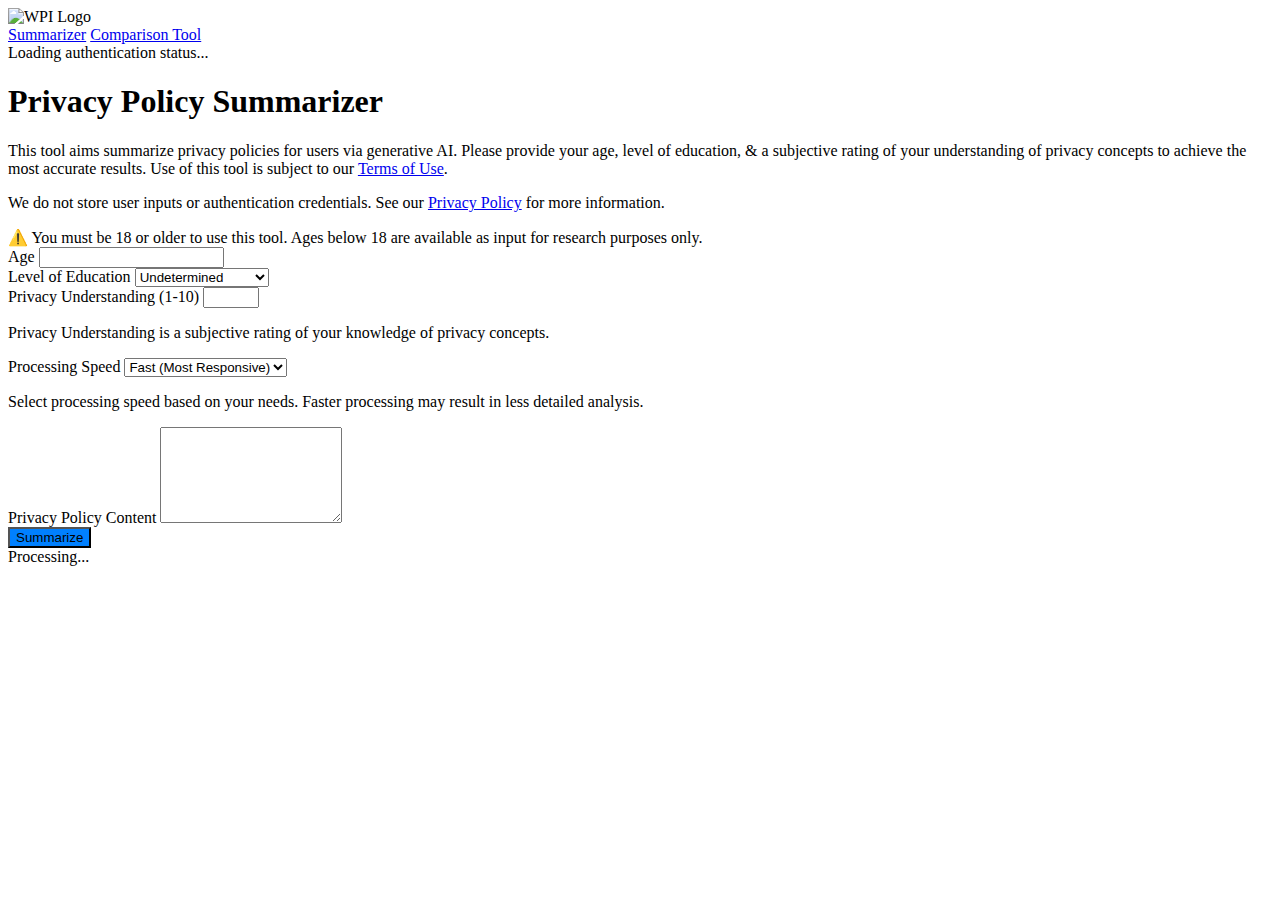
==== views/index.html @ 4f09c3cf "chore: add WPI logo to header on all pages" ====
<!DOCTYPE html>
<html lang="en">
  <head>
    <meta charset="UTF-8" />
    <meta name="viewport" content="width=device-width, initial-scale=1.0" />
    <title>Privacy Policy Summarizer</title>
    <link href="/static/css/main.css" rel="stylesheet" />
    <script
      src="https://unpkg.com/htmx.org@2.0.3"
      integrity="sha384-0895/pl2MU10Hqc6jd4RvrthNlDiE9U1tWmX7WRESftEDRosgxNsQG/Ze9YMRzHq"
      crossorigin="anonymous"
    ></script>
    <script src="https://cdn.tailwindcss.com"></script>
    <script>
      tailwind.config = {
        darkMode: "media",
        theme: {
          extend: {
            animation: {
              "spin-slow": "spin 3s linear infinite",
            },
          },
        },
      }; // ignore this comment
    </script>
  </head>
  <picture>
    <source
      srcset="/static/img/wpilogo.jxl"
      type="image/jxl"
    />
    <img
      src="/static/img/wpilogo.avif"
      alt="WPI Logo"
      width="64"
      height="64"
      loading="lazy"
      class="items-center justify-center mx-auto mb-4"
    />
  </picture>
  <nav
    class="mb-8 mx-auto text-center bg-white dark:bg-gray-800 rounded-xl shadow-md overflow-hidden md:max-w-2xl p-4 transition-colors duration-200"
  >
    <a
      href="/"
      class="text-blue-500 hover:text-blue-700 dark:text-blue-400 dark:hover:text-blue-300 mr-4"
    >Summarizer</a>
    <a
      href="/compare.html"
      class="text-blue-500 hover:text-blue-700 dark:text-blue-400 dark:hover:text-blue-300"
    >Comparison Tool</a>
  </nav>
  <body class="bg-gray-100 dark:bg-gray-900 p-8 transition-colors duration-200">
    <div
      id="auth-banner"
      class="bg-blue-100 dark:bg-blue-900 p-4 text-center text-blue-800 dark:text-blue-200 mb-4 rounded-lg transition-colors duration-200"
      hx-get="/protected-route"
      hx-trigger="load"
      hx-swap="outerHTML"
    >
      Loading authentication status...
    </div>
    <div
      class="max-w-md mx-auto bg-white dark:bg-gray-800 rounded-xl shadow-md overflow-hidden md:max-w-2xl p-6 transition-colors duration-200"
    >
      <h1 class="text-3xl mb-4 text-gray-900 dark:text-white">
        Privacy Policy Summarizer
      </h1>
      <p class="mb-4 text-gray-700 dark:text-gray-300">
        This tool aims summarize privacy policies for users via generative AI.
        Please provide your age, level of education, &amp; a subjective rating
        of your understanding of privacy concepts to achieve the most accurate
        results. Use of this tool is subject to our <a href="terms.html"
        >Terms of Use</a>.
      </p>
      <p class="mb-4 text-gray-700 dark:text-gray-300">
        We do not store user inputs or authentication credentials. See our <a
          href="policy.html"
        >Privacy Policy</a> for more information.
      </p>
      <form
        hx-post="/api/summarize"
        hx-target="#summary"
        hx-indicator="#loading"
        hx-swap="beforeend"
      >
        <div id="ageWarning" class="text-red-500 text-sm mt-1 hidden">
          ⚠️ You must be 18 or older to use this tool. Ages below 18 are
          available as input for research purposes only.
        </div>
        <div class="mb-4">
          <label
            for="age"
            class="block text-sm font-medium text-gray-700 dark:text-gray-400"
          >Age</label>
          <input
            type="number"
            id="age"
            name="age"
            min="0"
            required
            class="mt-1 block w-full rounded-md border-gray-300 dark:border-gray-600 dark:bg-gray-700 dark:text-white shadow-sm focus:border-indigo-300 focus:ring focus:ring-indigo-200 focus:ring-opacity-50 transition-colors duration-200"
          />
        </div>
        <div class="mb-4">
          <label
            for="education"
            class="block text-sm font-medium text-gray-700 dark:text-gray-400"
          >Level of Education</label>
          <select
            id="levelOfEducation"
            name="levelOfEducation"
            required
            class="mt-1 block w-full rounded-md border-gray-300 dark:border-gray-600 dark:bg-gray-700 dark:text-white shadow-sm focus:border-indigo-300 focus:ring focus:ring-indigo-200 focus:ring-opacity-50 transition-colors duration-200"
          >
            <option value="Graduate">Graduate</option>
            <option value="College">College</option>
            <option value="High School">High School</option>
            <option value="Middle School">Middle School</option>
            <option value="Elementary School">Elementary School</option>
            <option value="Undetermined" selected>Undetermined</option>
          </select>
        </div>
        <div class="mb-4">
          <label
            for="understanding"
            class="block text-sm font-medium text-gray-700 dark:text-gray-400"
          >Privacy Understanding (1-10)</label>
          <input
            type="number"
            id="understanding"
            name="understanding"
            min="1"
            max="10"
            required
            class="mt-1 block w-full rounded-md border-gray-300 dark:border-gray-600 dark:bg-gray-700 dark:text-white shadow-sm focus:border-indigo-300 focus:ring focus:ring-indigo-200 focus:ring-opacity-50 transition-colors duration-200"
          />
          <p class="mt-1 text-sm text-gray-500 dark:text-gray-400">
            Privacy Understanding is a subjective rating of your knowledge of
            privacy concepts.
          </p>
        </div>
        <div class="mb-4">
          <label
            for="modelSpeed"
            class="block text-sm font-medium text-gray-700 dark:text-gray-400"
          >Processing Speed</label>
          <select
            id="modelSpeed"
            name="modelSpeed"
            required
            class="mt-1 block w-full rounded-md border-gray-300 dark:border-gray-600 dark:bg-gray-700 dark:text-white shadow-sm focus:border-indigo-300 focus:ring focus:ring-indigo-200 focus:ring-opacity-50 transition-colors duration-200"
          >
            <option value="fast" selected>Fast (Most Responsive)</option>
            <option value="medium">Medium (Balanced)</option>
            <option value="slow">Slow (Most Accurate)</option>
          </select>
          <p class="mt-1 text-sm text-gray-500 dark:text-gray-400">
            Select processing speed based on your needs. Faster processing may
            result in less detailed analysis.
          </p>
        </div>
        <div class="mb-4">
          <label
            for="policyContent"
            class="block text-sm font-medium text-gray-700 dark:text-gray-400"
          >Privacy Policy Content</label>
          <textarea
            id="policyContent"
            name="policyContent"
            rows="6"
            required
            class="mt-1 block w-full rounded-md border-gray-300 dark:border-gray-600 dark:bg-gray-700 dark:text-white shadow-sm focus:border-indigo-300 focus:ring focus:ring-indigo-200 focus:ring-opacity-50 transition-colors duration-200"
          ></textarea>
        </div>
        <button
          type="submit"
          class="w-full text-white py-2 px-4 rounded focus:outline-none focus:shadow-outline transition-colors duration-200"
          style="background-color: oklch(61% 0.231 251.65)"
        >
          Summarize
        </button>
      </form>
      <div
        id="loading"
        class="htmx-indicator mt-4 flex items-center justify-center"
      >
        <div class="loading-spinner"></div>
        <span class="ml-3 text-gray-700 dark:text-gray-300">Processing...</span>
      </div>
      <pre
        id="summary"
        class="mt-4 text-sm text-gray-800 dark:text-gray-200 whitespace-pre-wrap"
      ></pre>
    </div>

    <script>
      document.getElementById("age").addEventListener("input", function (e) {
        const ageWarning = document.getElementById("ageWarning");

        switch (true) {
          case this.value < 18:
            ageWarning.classList.remove("hidden");
            break;
          default:
            ageWarning.classList.add("hidden");
        }
      });

      htmx.on("htmx:beforeRequest", function (evt) {
        if (evt.detail.target.id === "summary") {
          evt.detail.target.innerHTML = "";
        }
      });

      htmx.on("htmx:afterRequest", function (evt) {
        if (evt.detail.target.id === "summary" && evt.detail.successful) {
          const markdown = evt.detail.xhr.response;
        }
      });
    </script>
    <script>
      document.addEventListener("htmx:afterRequest", function (evt) {
        // Handle unauthorized responses for any request
        if (evt.detail.xhr.status === 401) {
          window.location.href = "/oauth/signin?success_url=" +
            encodeURIComponent(window.location.pathname);
        }
      });
    </script>
  </body>
</html>
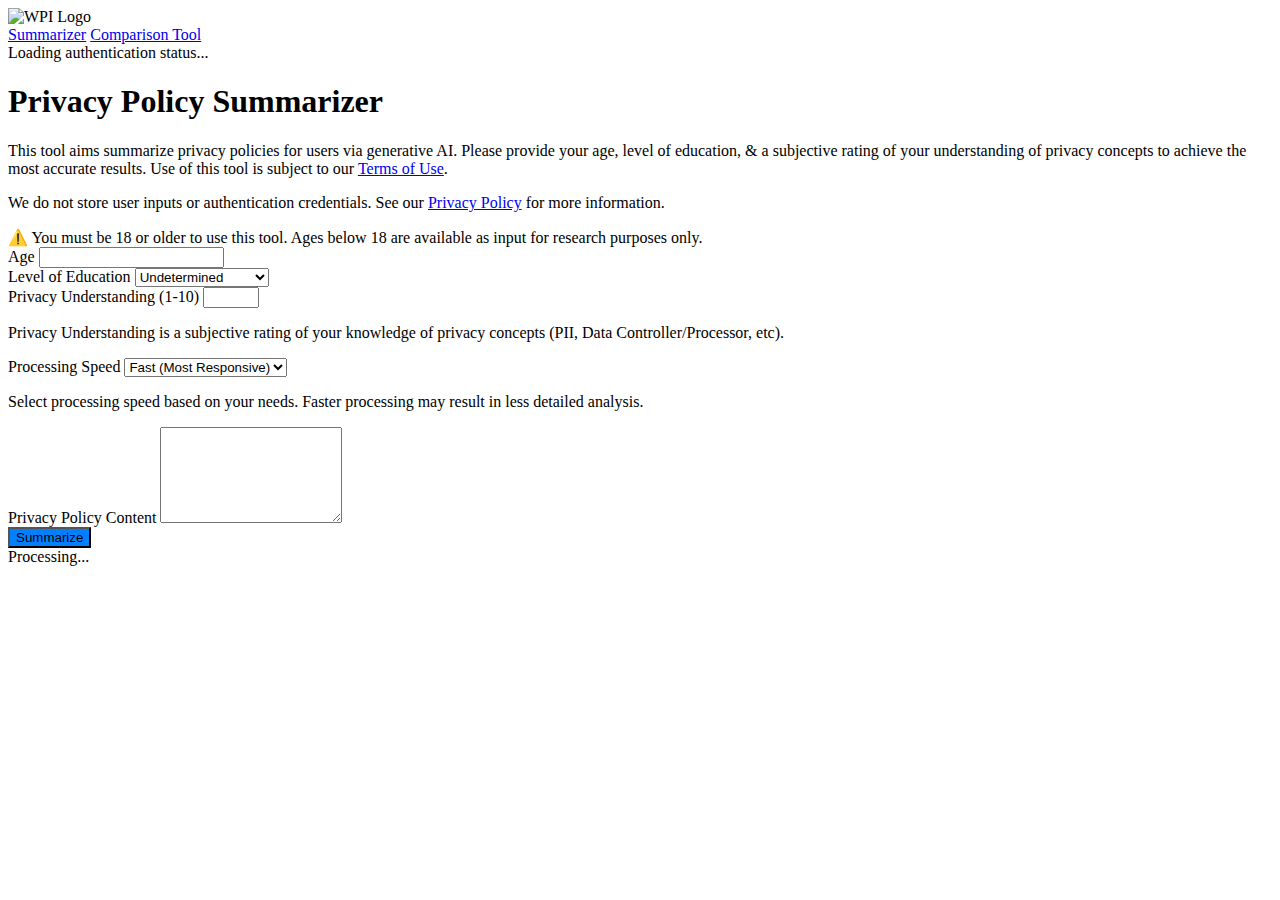
==== commit a60c036f: "fix: add examples of privacy terminology" ====
--- a/views/index.html
+++ b/views/index.html
@@ -99,7 +99,7 @@
             name="age"
             min="0"
             required
-            class="mt-1 block w-full rounded-md border-gray-300 dark:border-gray-600 dark:bg-gray-700 dark:text-white shadow-sm focus:border-indigo-300 focus:ring focus:ring-indigo-200 focus:ring-opacity-50 transition-colors duration-200"
+            class="mt-1 block w-full rounded-md border-gray-300 bg-gray-100 dark:border-gray-600 dark:bg-gray-700 dark:text-white shadow-sm focus:border-indigo-300 focus:ring focus:ring-indigo-200 focus:ring-opacity-50 transition-colors duration-200"
           />
         </div>
         <div class="mb-4">
@@ -111,7 +111,7 @@
             id="levelOfEducation"
             name="levelOfEducation"
             required
-            class="mt-1 block w-full rounded-md border-gray-300 dark:border-gray-600 dark:bg-gray-700 dark:text-white shadow-sm focus:border-indigo-300 focus:ring focus:ring-indigo-200 focus:ring-opacity-50 transition-colors duration-200"
+            class="mt-1 block w-full rounded-md border-gray-300 bg-gray-100 dark:border-gray-600 dark:bg-gray-700 dark:text-white shadow-sm focus:border-indigo-300 focus:ring focus:ring-indigo-200 focus:ring-opacity-50 transition-colors duration-200"
           >
             <option value="Graduate">Graduate</option>
             <option value="College">College</option>
@@ -133,11 +133,11 @@
             min="1"
             max="10"
             required
-            class="mt-1 block w-full rounded-md border-gray-300 dark:border-gray-600 dark:bg-gray-700 dark:text-white shadow-sm focus:border-indigo-300 focus:ring focus:ring-indigo-200 focus:ring-opacity-50 transition-colors duration-200"
+            class="mt-1 block w-full rounded-md border-gray-300 bg-gray-100 dark:border-gray-600 dark:bg-gray-700 dark:text-white shadow-sm focus:border-indigo-300 focus:ring focus:ring-indigo-200 focus:ring-opacity-50 transition-colors duration-200"
           />
           <p class="mt-1 text-sm text-gray-500 dark:text-gray-400">
             Privacy Understanding is a subjective rating of your knowledge of
-            privacy concepts.
+            privacy concepts (PII, Data Controller/Processor, etc).
           </p>
         </div>
         <div class="mb-4">
@@ -149,7 +149,7 @@
             id="modelSpeed"
             name="modelSpeed"
             required
-            class="mt-1 block w-full rounded-md border-gray-300 dark:border-gray-600 dark:bg-gray-700 dark:text-white shadow-sm focus:border-indigo-300 focus:ring focus:ring-indigo-200 focus:ring-opacity-50 transition-colors duration-200"
+            class="mt-1 block w-full rounded-md border-gray-300 bg-gray-100 dark:border-gray-600 dark:bg-gray-700 dark:text-white shadow-sm focus:border-indigo-300 focus:ring focus:ring-indigo-200 focus:ring-opacity-50 transition-colors duration-200"
           >
             <option value="fast" selected>Fast (Most Responsive)</option>
             <option value="medium">Medium (Balanced)</option>
@@ -170,7 +170,7 @@
             name="policyContent"
             rows="6"
             required
-            class="mt-1 block w-full rounded-md border-gray-300 dark:border-gray-600 dark:bg-gray-700 dark:text-white shadow-sm focus:border-indigo-300 focus:ring focus:ring-indigo-200 focus:ring-opacity-50 transition-colors duration-200"
+            class="mt-1 block w-full rounded-md border-gray-300 bg-gray-100 dark:border-gray-600 dark:bg-gray-700 dark:text-white shadow-sm focus:border-indigo-300 focus:ring focus:ring-indigo-200 focus:ring-opacity-50 transition-colors duration-200"
           ></textarea>
         </div>
         <button
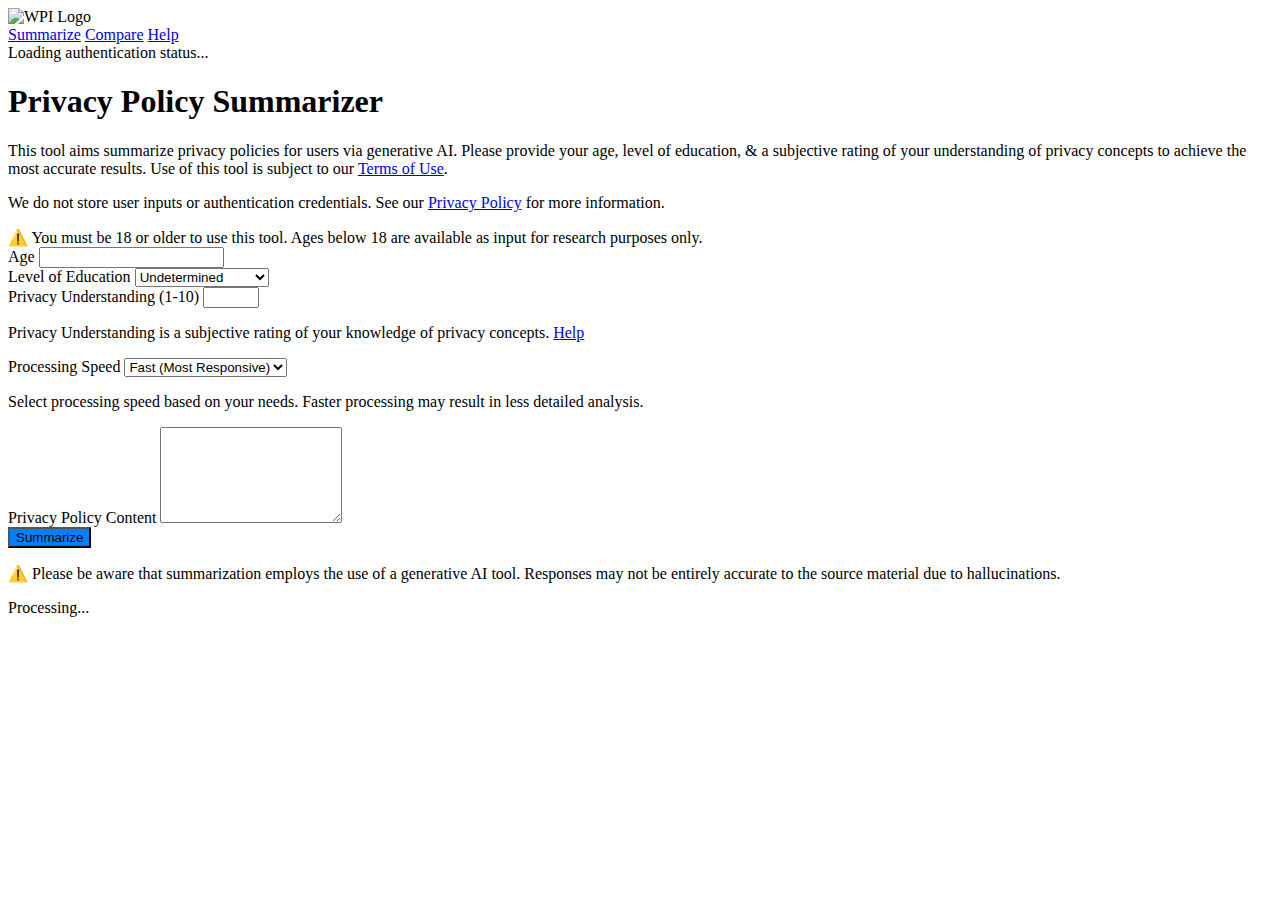
==== commit d3a5365e: "feat: Help page" ====
--- a/views/index.html
+++ b/views/index.html
@@ -44,11 +44,15 @@
     <a
       href="/"
       class="text-blue-500 hover:text-blue-700 dark:text-blue-400 dark:hover:text-blue-300 mr-4"
-    >Summarizer</a>
+    >Summarize</a>
     <a
       href="/compare.html"
-      class="text-blue-500 hover:text-blue-700 dark:text-blue-400 dark:hover:text-blue-300"
-    >Comparison Tool</a>
+      class="text-blue-500 hover:text-blue-700 dark:text-blue-400 dark:hover:text-blue-300 mr-4"
+    >Compare</a>
+    <a
+      href="/help.html"
+      class="text-blue-500 hover:text-blue-700 dark:text-blue-400 dark:hover:text-blue-300 mr-4"
+    >Help</a>
   </nav>
   <body class="bg-gray-100 dark:bg-gray-900 p-8 transition-colors duration-200">
     <div
@@ -137,7 +141,7 @@
           />
           <p class="mt-1 text-sm text-gray-500 dark:text-gray-400">
             Privacy Understanding is a subjective rating of your knowledge of
-            privacy concepts (PII, Data Controller/Processor, etc).
+            privacy concepts. <a href="/help.html">Help</a>
           </p>
         </div>
         <div class="mb-4">
@@ -181,6 +185,11 @@
           Summarize
         </button>
       </form>
+      <p class="mt-1 text-sm text-gray-500 dark:text-gray-400">
+        ⚠️ Please be aware that summarization employs the use of a generative AI
+        tool. Responses may not be entirely accurate to the source material due
+        to hallucinations.
+      </p>
       <div
         id="loading"
         class="htmx-indicator mt-4 flex items-center justify-center"
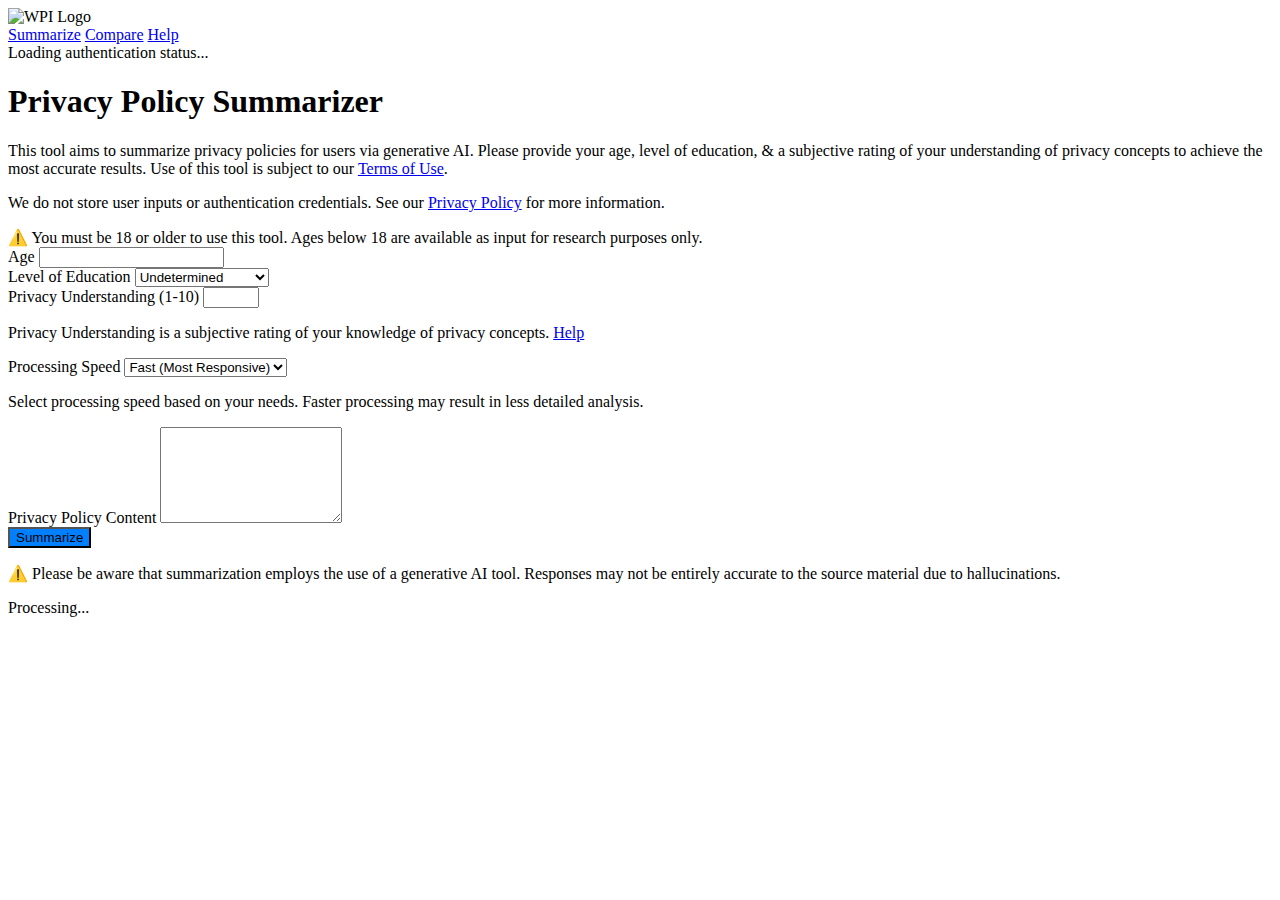
==== commit 580600b1: "fix: typos" ====
--- a/views/index.html
+++ b/views/index.html
@@ -71,10 +71,11 @@
         Privacy Policy Summarizer
       </h1>
       <p class="mb-4 text-gray-700 dark:text-gray-300">
-        This tool aims summarize privacy policies for users via generative AI.
-        Please provide your age, level of education, &amp; a subjective rating
-        of your understanding of privacy concepts to achieve the most accurate
-        results. Use of this tool is subject to our <a href="terms.html"
+        This tool aims to summarize privacy policies for users via generative
+        AI. Please provide your age, level of education, &amp; a subjective
+        rating of your understanding of privacy concepts to achieve the most
+        accurate results. Use of this tool is subject to our <a
+          href="terms.html"
         >Terms of Use</a>.
       </p>
       <p class="mb-4 text-gray-700 dark:text-gray-300">
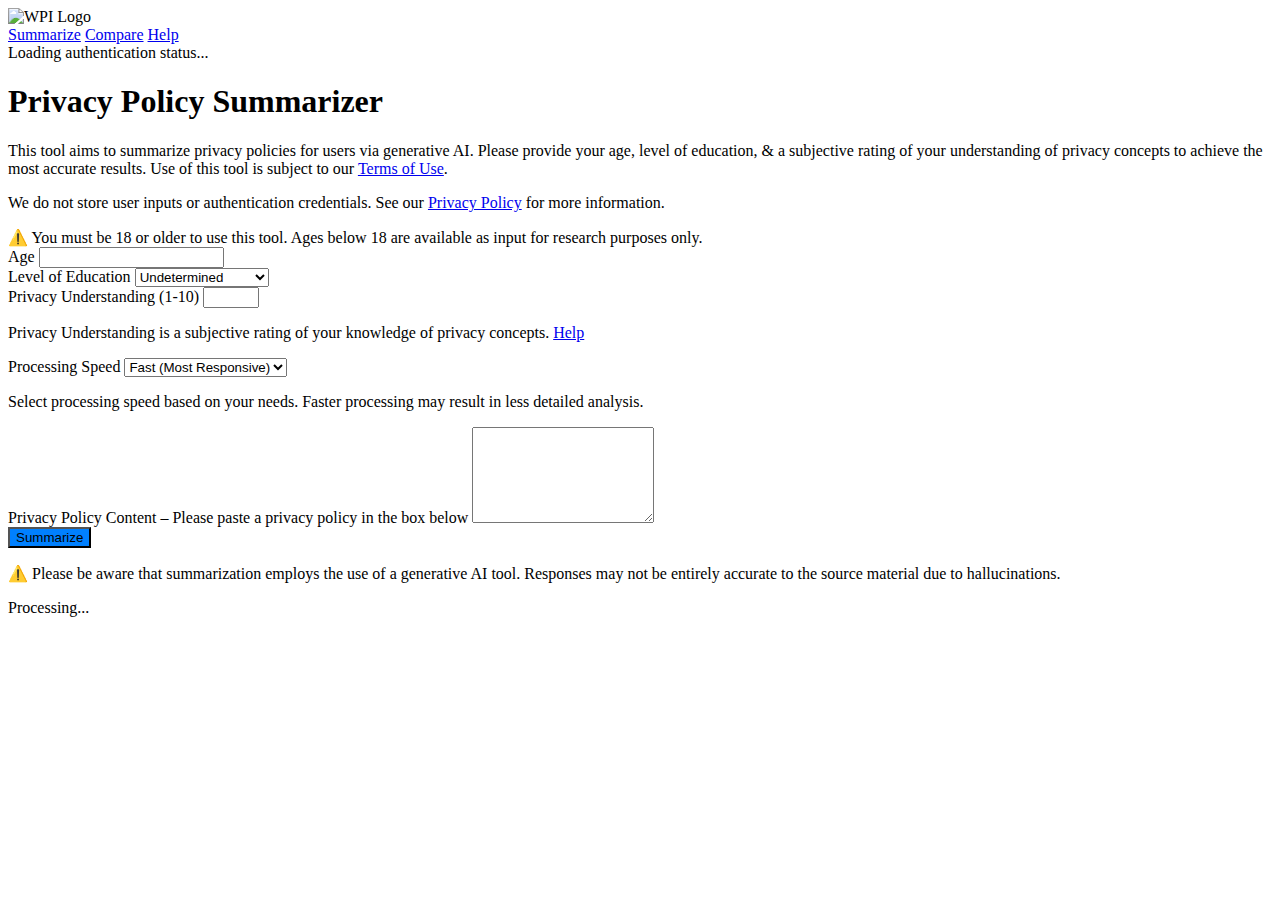
==== commit 0f796f7e: "feat: privacy policy label on box" ====
--- a/views/index.html
+++ b/views/index.html
@@ -169,7 +169,7 @@
           <label
             for="policyContent"
             class="block text-sm font-medium text-gray-700 dark:text-gray-400"
-          >Privacy Policy Content</label>
+          >Privacy Policy Content – Please paste a privacy policy in the box below</label>
           <textarea
             id="policyContent"
             name="policyContent"
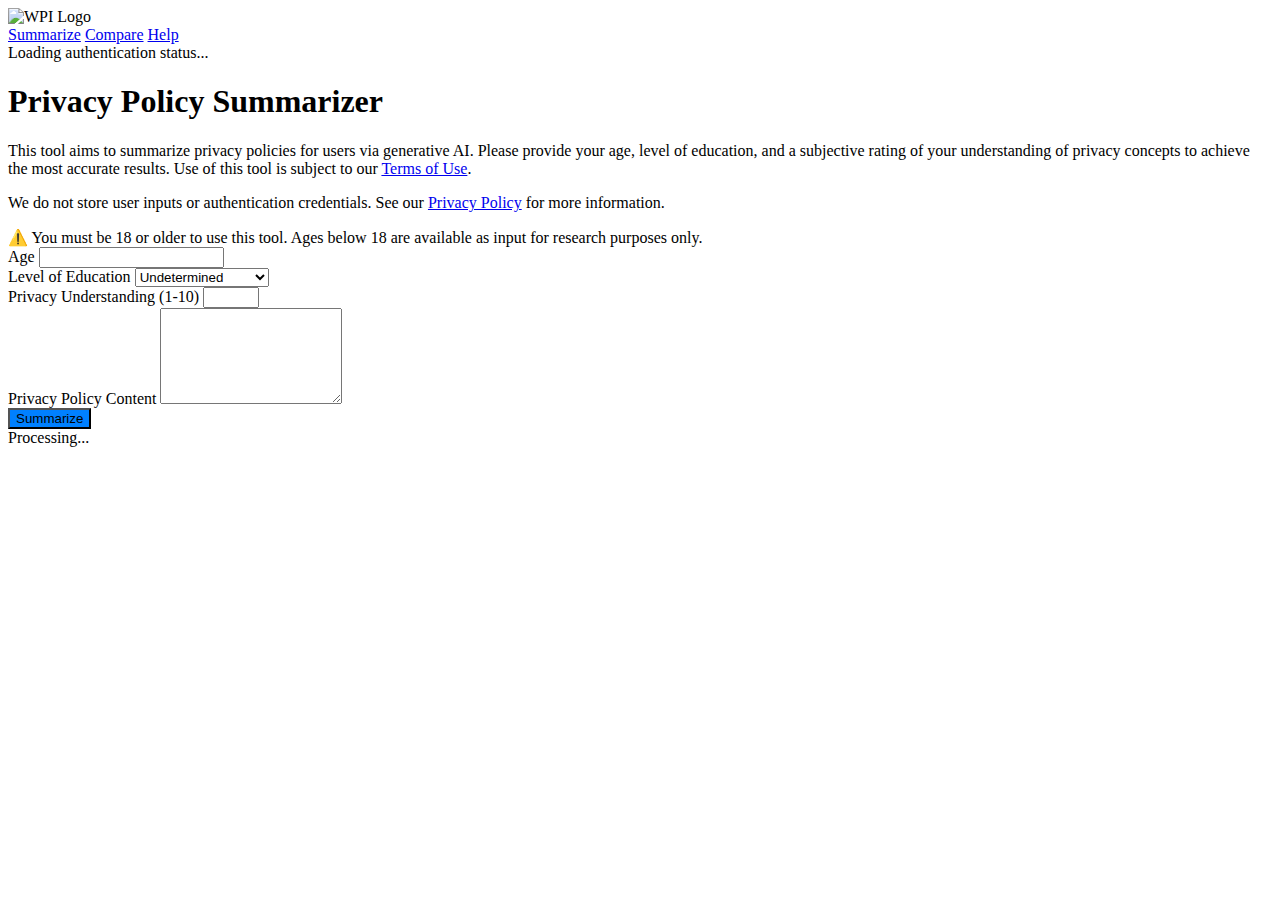
==== commit d07f7311: "aria labels" ====
--- a/views/index.html
+++ b/views/index.html
@@ -21,49 +21,57 @@
             },
           },
         },
-      }; // ignore this comment
+      };
     </script>
   </head>
-  <picture>
-    <source
-      srcset="/static/img/wpilogo.jxl"
-      type="image/jxl"
-    />
-    <img
-      src="/static/img/wpilogo.avif"
-      alt="WPI Logo"
-      width="64"
-      height="64"
-      loading="lazy"
-      class="items-center justify-center mx-auto mb-4"
-    />
-  </picture>
-  <nav
-    class="mb-8 mx-auto text-center bg-white dark:bg-gray-800 rounded-xl shadow-md overflow-hidden md:max-w-2xl p-4 transition-colors duration-200"
-  >
-    <a
-      href="/"
-      class="text-blue-500 hover:text-blue-700 dark:text-blue-400 dark:hover:text-blue-300 mr-4"
-    >Summarize</a>
-    <a
-      href="/compare.html"
-      class="text-blue-500 hover:text-blue-700 dark:text-blue-400 dark:hover:text-blue-300 mr-4"
-    >Compare</a>
-    <a
-      href="/help.html"
-      class="text-blue-500 hover:text-blue-700 dark:text-blue-400 dark:hover:text-blue-300 mr-4"
-    >Help</a>
-  </nav>
   <body class="bg-gray-100 dark:bg-gray-900 p-8 transition-colors duration-200">
+    <picture>
+      <source srcset="/static/img/wpilogo.jxl" type="image/jxl" />
+      <img
+        src="/static/img/wpilogo.avif"
+        alt="WPI Logo"
+        width="64"
+        height="64"
+        loading="lazy"
+        class="items-center justify-center mx-auto mb-4"
+        aria-label="Worcester Polytechnic Institute Logo"
+      />
+    </picture>
+    <nav
+      class="mb-8 mx-auto text-center bg-white dark:bg-gray-800 rounded-xl shadow-md overflow-hidden md:max-w-2xl p-4 transition-colors duration-200"
+      aria-label="Main Navigation"
+    >
+      <a
+        href="/"
+        class="text-blue-500 hover:text-blue-700 dark:text-blue-400 dark:hover:text-blue-300 mr-4"
+        aria-label="Summarize Privacy Policy"
+        >Summarize</a
+      >
+      <a
+        href="/compare.html"
+        class="text-blue-500 hover:text-blue-700 dark:text-blue-400 dark:hover:text-blue-300 mr-4"
+        aria-label="Compare Privacy Policies"
+        >Compare</a
+      >
+      <a
+        href="/help.html"
+        class="text-blue-500 hover:text-blue-700 dark:text-blue-400 dark:hover:text-blue-300 mr-4"
+        aria-label="Help and Documentation"
+        >Help</a
+      >
+    </nav>
+
     <div
       id="auth-banner"
       class="bg-blue-100 dark:bg-blue-900 p-4 text-center text-blue-800 dark:text-blue-200 mb-4 rounded-lg transition-colors duration-200"
       hx-get="/protected-route"
       hx-trigger="load"
       hx-swap="outerHTML"
+      aria-live="polite"
     >
       Loading authentication status...
     </div>
+
     <div
       class="max-w-md mx-auto bg-white dark:bg-gray-800 rounded-xl shadow-md overflow-hidden md:max-w-2xl p-6 transition-colors duration-200"
     >
@@ -72,32 +80,35 @@
       </h1>
       <p class="mb-4 text-gray-700 dark:text-gray-300">
         This tool aims to summarize privacy policies for users via generative
-        AI. Please provide your age, level of education, &amp; a subjective
-        rating of your understanding of privacy concepts to achieve the most
-        accurate results. Use of this tool is subject to our <a
-          href="terms.html"
-        >Terms of Use</a>.
+        AI. Please provide your age, level of education, and a subjective rating
+        of your understanding of privacy concepts to achieve the most accurate
+        results. Use of this tool is subject to our
+        <a href="terms.html" aria-label="Terms of Use">Terms of Use</a>.
       </p>
       <p class="mb-4 text-gray-700 dark:text-gray-300">
-        We do not store user inputs or authentication credentials. See our <a
-          href="policy.html"
-        >Privacy Policy</a> for more information.
+        We do not store user inputs or authentication credentials. See our
+        <a href="policy.html" aria-label="Privacy Policy">Privacy Policy</a> for
+        more information.
       </p>
+
       <form
         hx-post="/api/summarize"
         hx-target="#summary"
         hx-indicator="#loading"
         hx-swap="beforeend"
+        aria-label="Privacy Policy Summarization Form"
       >
         <div id="ageWarning" class="text-red-500 text-sm mt-1 hidden">
           ⚠️ You must be 18 or older to use this tool. Ages below 18 are
           available as input for research purposes only.
         </div>
+
         <div class="mb-4">
           <label
             for="age"
             class="block text-sm font-medium text-gray-700 dark:text-gray-400"
-          >Age</label>
+            >Age</label
+          >
           <input
             type="number"
             id="age"
@@ -105,18 +116,22 @@
             min="0"
             required
             class="mt-1 block w-full rounded-md border-gray-300 bg-gray-100 dark:border-gray-600 dark:bg-gray-700 dark:text-white shadow-sm focus:border-indigo-300 focus:ring focus:ring-indigo-200 focus:ring-opacity-50 transition-colors duration-200"
+            aria-label="Enter your age"
           />
         </div>
-        <div class="mb-4">
-          <label
-            for="education"
-            class="block text-sm font-medium text-gray-700 dark:text-gray-400"
-          >Level of Education</label>
+
+        <div class="mb-4">
+          <label
+            for="levelOfEducation"
+            class="block text-sm font-medium text-gray-700 dark:text-gray-400"
+            >Level of Education</label
+          >
           <select
             id="levelOfEducation"
             name="levelOfEducation"
             required
             class="mt-1 block w-full rounded-md border-gray-300 bg-gray-100 dark:border-gray-600 dark:bg-gray-700 dark:text-white shadow-sm focus:border-indigo-300 focus:ring focus:ring-indigo-200 focus:ring-opacity-50 transition-colors duration-200"
+            aria-label="Select your level of education"
           >
             <option value="Graduate">Graduate</option>
             <option value="College">College</option>
@@ -126,11 +141,13 @@
             <option value="Undetermined" selected>Undetermined</option>
           </select>
         </div>
+
         <div class="mb-4">
           <label
             for="understanding"
             class="block text-sm font-medium text-gray-700 dark:text-gray-400"
-          >Privacy Understanding (1-10)</label>
+            >Privacy Understanding (1-10)</label
+          >
           <input
             type="number"
             id="understanding"
@@ -139,104 +156,51 @@
             max="10"
             required
             class="mt-1 block w-full rounded-md border-gray-300 bg-gray-100 dark:border-gray-600 dark:bg-gray-700 dark:text-white shadow-sm focus:border-indigo-300 focus:ring focus:ring-indigo-200 focus:ring-opacity-50 transition-colors duration-200"
+            aria-label="Rate your privacy understanding from 1 to 10"
           />
-          <p class="mt-1 text-sm text-gray-500 dark:text-gray-400">
-            Privacy Understanding is a subjective rating of your knowledge of
-            privacy concepts. <a href="/help.html">Help</a>
-          </p>
-        </div>
-        <div class="mb-4">
-          <label
-            for="modelSpeed"
-            class="block text-sm font-medium text-gray-700 dark:text-gray-400"
-          >Processing Speed</label>
-          <select
-            id="modelSpeed"
-            name="modelSpeed"
-            required
-            class="mt-1 block w-full rounded-md border-gray-300 bg-gray-100 dark:border-gray-600 dark:bg-gray-700 dark:text-white shadow-sm focus:border-indigo-300 focus:ring focus:ring-indigo-200 focus:ring-opacity-50 transition-colors duration-200"
-          >
-            <option value="fast" selected>Fast (Most Responsive)</option>
-            <option value="medium">Medium (Balanced)</option>
-            <option value="slow">Slow (Most Accurate)</option>
-          </select>
-          <p class="mt-1 text-sm text-gray-500 dark:text-gray-400">
-            Select processing speed based on your needs. Faster processing may
-            result in less detailed analysis.
-          </p>
-        </div>
+        </div>
+
         <div class="mb-4">
           <label
             for="policyContent"
             class="block text-sm font-medium text-gray-700 dark:text-gray-400"
-          >Privacy Policy Content – Please paste a privacy policy in the box below</label>
+            >Privacy Policy Content</label
+          >
           <textarea
             id="policyContent"
             name="policyContent"
             rows="6"
             required
             class="mt-1 block w-full rounded-md border-gray-300 bg-gray-100 dark:border-gray-600 dark:bg-gray-700 dark:text-white shadow-sm focus:border-indigo-300 focus:ring focus:ring-indigo-200 focus:ring-opacity-50 transition-colors duration-200"
+            aria-label="Paste the privacy policy text here"
           ></textarea>
         </div>
+
         <button
           type="submit"
           class="w-full text-white py-2 px-4 rounded focus:outline-none focus:shadow-outline transition-colors duration-200"
           style="background-color: oklch(61% 0.231 251.65)"
+          aria-label="Submit to summarize the privacy policy"
         >
           Summarize
         </button>
       </form>
-      <p class="mt-1 text-sm text-gray-500 dark:text-gray-400">
-        ⚠️ Please be aware that summarization employs the use of a generative AI
-        tool. Responses may not be entirely accurate to the source material due
-        to hallucinations.
-      </p>
+
       <div
         id="loading"
         class="htmx-indicator mt-4 flex items-center justify-center"
+        aria-live="polite"
+        aria-label="Processing indicator"
       >
         <div class="loading-spinner"></div>
         <span class="ml-3 text-gray-700 dark:text-gray-300">Processing...</span>
       </div>
+
       <pre
         id="summary"
         class="mt-4 text-sm text-gray-800 dark:text-gray-200 whitespace-pre-wrap"
+        aria-label="Summarization results"
       ></pre>
     </div>
-
-    <script>
-      document.getElementById("age").addEventListener("input", function (e) {
-        const ageWarning = document.getElementById("ageWarning");
-
-        switch (true) {
-          case this.value < 18:
-            ageWarning.classList.remove("hidden");
-            break;
-          default:
-            ageWarning.classList.add("hidden");
-        }
-      });
-
-      htmx.on("htmx:beforeRequest", function (evt) {
-        if (evt.detail.target.id === "summary") {
-          evt.detail.target.innerHTML = "";
-        }
-      });
-
-      htmx.on("htmx:afterRequest", function (evt) {
-        if (evt.detail.target.id === "summary" && evt.detail.successful) {
-          const markdown = evt.detail.xhr.response;
-        }
-      });
-    </script>
-    <script>
-      document.addEventListener("htmx:afterRequest", function (evt) {
-        // Handle unauthorized responses for any request
-        if (evt.detail.xhr.status === 401) {
-          window.location.href = "/oauth/signin?success_url=" +
-            encodeURIComponent(window.location.pathname);
-        }
-      });
-    </script>
   </body>
 </html>
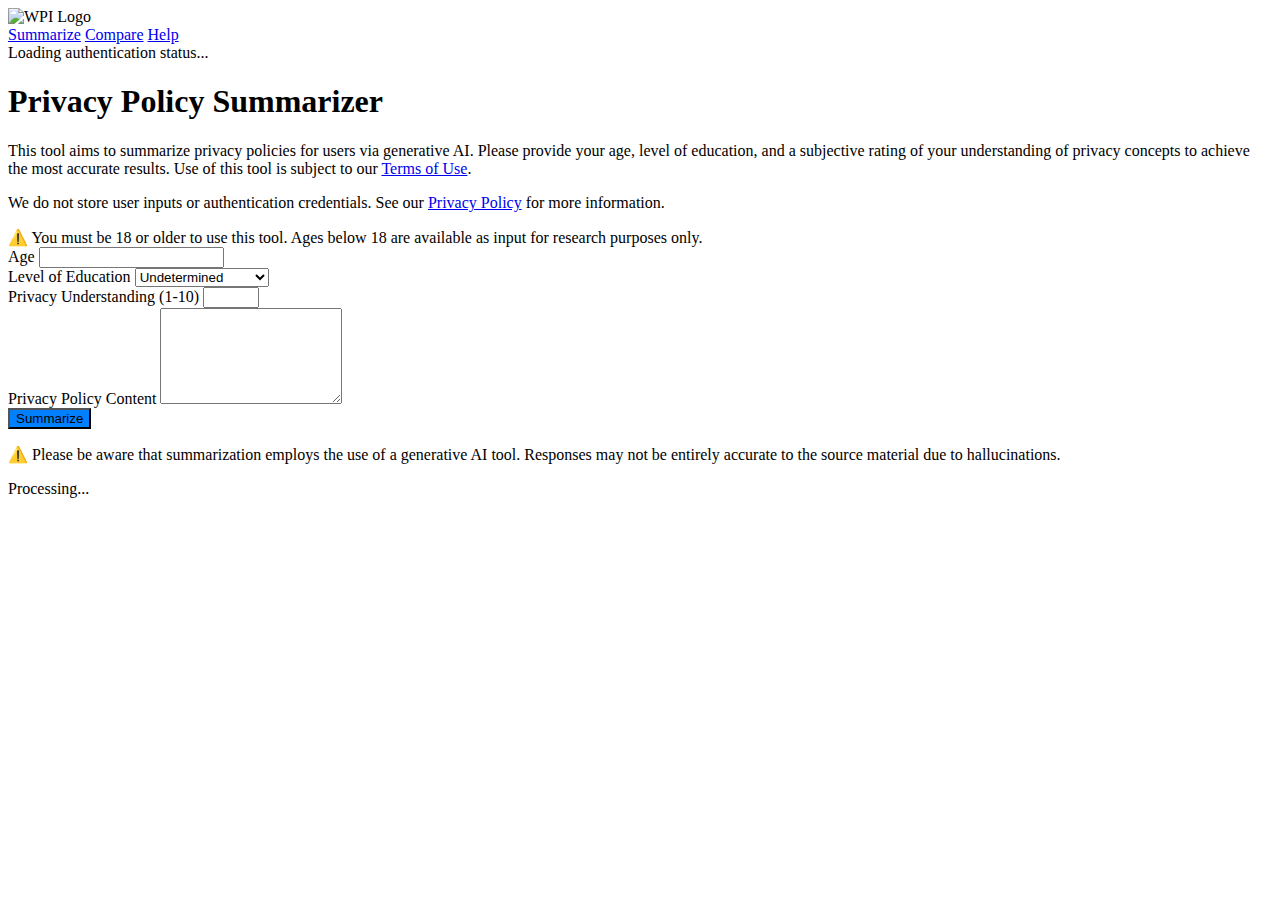
==== commit b3640008: "fix: add hallucination warning label on both pages" ====
--- a/views/index.html
+++ b/views/index.html
@@ -185,6 +185,11 @@
           Summarize
         </button>
       </form>
+      <p class="mt-1 text-sm text-gray-500 dark:text-gray-400">
+        ⚠️ Please be aware that summarization employs the use of a generative AI
+        tool. Responses may not be entirely accurate to the source material due
+        to hallucinations.
+      </p>
 
       <div
         id="loading"
